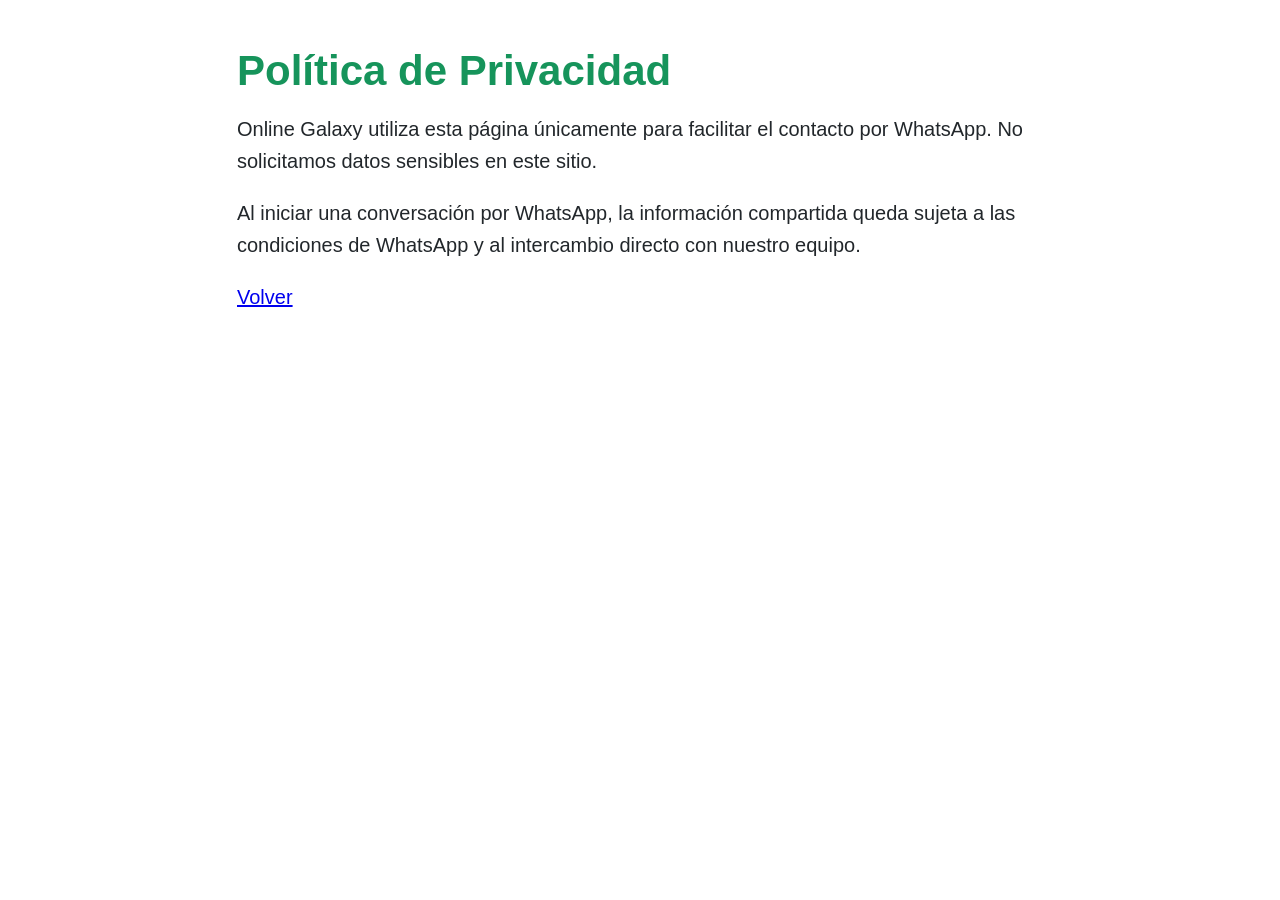
==== politica-de-privacidad.html @ 1a3b2274 "Add files via upload" ====
<!doctype html><html lang="es"><head><meta charset="utf-8"><meta name="viewport" content="width=device-width,initial-scale=1"><title>Política de Privacidad</title><link rel="stylesheet" href="styles.css"></head><body><main class="legal"><h1>Política de Privacidad</h1><p>Online Galaxy utiliza esta página únicamente para facilitar el contacto por WhatsApp. No solicitamos datos sensibles en este sitio.</p><p>Al iniciar una conversación por WhatsApp, la información compartida queda sujeta a las condiciones de WhatsApp y al intercambio directo con nuestro equipo.</p><p><a href="index.html">Volver</a></p></main></body></html>
---- styles.css ----
:root {
  --green: #16945b;
  --button-green: #25d366;
  --text: #22272b;
  --muted: #9a9a9a;
  --link: #006cff;
  --card: #f2f2f2;
  --page: #ffffff;
}

* { box-sizing: border-box; }

html, body { min-height: 100%; }

body {
  margin: 0;
  font-family: -apple-system, BlinkMacSystemFont, "Segoe UI", Roboto, Helvetica, Arial, sans-serif;
  color: var(--text);
  background: var(--page);
}

.page {
  min-height: 100vh;
  padding: 34px 24px 52px;
  display: flex;
  flex-direction: column;
  align-items: center;
  justify-content: space-between;
}

.card {
  width: min(100%, 1210px);
  min-height: 1655px;
  margin: 0 auto;
  padding: 128px 48px 96px;
  border-radius: 58px;
  background: var(--card);
  box-shadow: 0 26px 38px rgba(0, 0, 0, .22);
  text-align: center;
  display: flex;
  flex-direction: column;
  align-items: center;
}

.whatsapp-badge {
  width: 270px;
  height: 270px;
  margin-bottom: 188px;
  border-radius: 50%;
  filter: drop-shadow(0 6px 8px rgba(0,0,0,.24));
}

.whatsapp-badge svg { width: 100%; height: 100%; display: block; }
.whatsapp-badge .bubble { fill: var(--button-green); stroke: #fff; stroke-width: 8; }
.whatsapp-badge .phone { fill: #fff; }

h1 {
  margin: 0;
  color: var(--green);
  font-size: clamp(42px, 6.2vw, 82px);
  line-height: 1.08;
  font-weight: 800;
  letter-spacing: -.03em;
}

.brand {
  margin: 170px 0 0;
  color: var(--muted);
  font-size: clamp(27px, 4vw, 48px);
  line-height: 1.2;
  font-weight: 400;
}

.instruction {
  max-width: 820px;
  margin: 168px 0 0;
  font-size: clamp(30px, 4.1vw, 52px);
  line-height: 1.45;
  font-weight: 400;
}

.button {
  width: min(835px, 86%);
  margin-top: 220px;
  padding: 42px 32px 46px;
  border-radius: 82px;
  background: var(--button-green);
  color: #fff;
  text-decoration: none;
  font-size: clamp(34px, 5vw, 64px);
  line-height: 1;
  font-weight: 400;
  box-shadow: 0 10px 18px rgba(0,0,0,.08);
  transition: transform .15s ease, filter .15s ease;
}

.button:hover { transform: translateY(-2px); filter: brightness(1.02); }
.button:active { transform: translateY(0); }

.footer {
  margin-top: 215px;
  width: 100%;
  text-align: center;
  font-size: clamp(22px, 3vw, 38px);
  line-height: 1.45;
  color: #5e6268;
}

.footer p { margin: 0 0 20px; }
.footer nav { margin-bottom: 0; }
.footer a { color: var(--link); text-decoration: underline; }

@media (max-width: 700px) {
  .page { padding: 18px 18px 40px; }
  .card {
    min-height: 640px;
    padding: 70px 20px 48px;
    border-radius: 28px;
    box-shadow: 0 18px 28px rgba(0,0,0,.22);
  }
  .whatsapp-badge { width: 122px; height: 122px; margin-bottom: 78px; }
  .brand { margin-top: 78px; }
  .instruction { margin-top: 75px; max-width: 360px; }
  .button { margin-top: 86px; padding: 21px 18px 23px; width: 86%; }
  .footer { margin-top: 94px; }
}
.legal {
  max-width: 850px;
  margin: 0 auto;
  padding: 48px 22px;
  font-size: 20px;
  line-height: 1.6;
}
.legal h1 { font-size: 42px; letter-spacing: 0; }
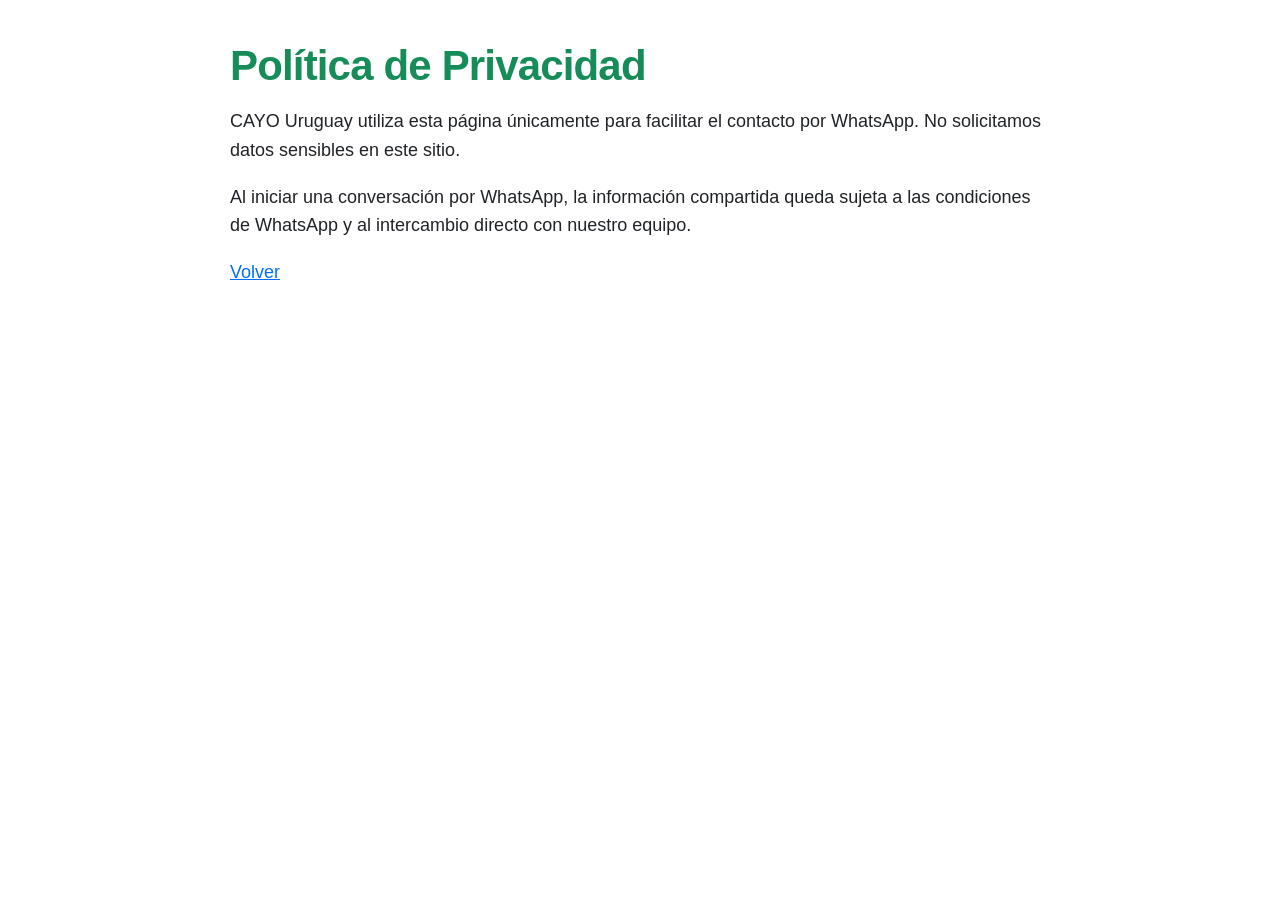
==== commit ebcb6ade: "Add files via upload" ====
--- a/politica-de-privacidad.html
+++ b/politica-de-privacidad.html
@@ -1 +1 @@
-<!doctype html><html lang="es"><head><meta charset="utf-8"><meta name="viewport" content="width=device-width,initial-scale=1"><title>Política de Privacidad</title><link rel="stylesheet" href="styles.css"></head><body><main class="legal"><h1>Política de Privacidad</h1><p>Online Galaxy utiliza esta página únicamente para facilitar el contacto por WhatsApp. No solicitamos datos sensibles en este sitio.</p><p>Al iniciar una conversación por WhatsApp, la información compartida queda sujeta a las condiciones de WhatsApp y al intercambio directo con nuestro equipo.</p><p><a href="index.html">Volver</a></p></main></body></html>
+<!doctype html><html lang="es"><head><meta charset="utf-8"><meta name="viewport" content="width=device-width,initial-scale=1"><title>Política de Privacidad</title><link rel="stylesheet" href="styles.css"></head><body><main class="legal"><h1>Política de Privacidad</h1><p>CAYO Uruguay utiliza esta página únicamente para facilitar el contacto por WhatsApp. No solicitamos datos sensibles en este sitio.</p><p>Al iniciar una conversación por WhatsApp, la información compartida queda sujeta a las condiciones de WhatsApp y al intercambio directo con nuestro equipo.</p><p><a href="index.html">Volver</a></p></main></body></html>
--- a/styles.css
+++ b/styles.css
@@ -1,134 +1,193 @@
 :root {
-  --green: #16945b;
-  --button-green: #25d366;
-  --text: #22272b;
+  --green-title: #168c59;
+  --whatsapp: #25d366;
+  --text: #202327;
   --muted: #9a9a9a;
-  --link: #006cff;
-  --card: #f2f2f2;
-  --page: #ffffff;
+  --footer: #565b61;
+  --link: #006dff;
+  --card-bg: #f2f2f2;
+  --page-bg: #ffffff;
 }
 
-* { box-sizing: border-box; }
+* {
+  box-sizing: border-box;
+}
 
-html, body { min-height: 100%; }
+html {
+  min-height: 100%;
+  -webkit-text-size-adjust: 100%;
+}
 
 body {
+  min-height: 100%;
   margin: 0;
+  color: var(--text);
+  background: var(--page-bg);
   font-family: -apple-system, BlinkMacSystemFont, "Segoe UI", Roboto, Helvetica, Arial, sans-serif;
-  color: var(--text);
-  background: var(--page);
+}
+
+a {
+  color: var(--link);
 }
 
 .page {
-  min-height: 100vh;
-  padding: 34px 24px 52px;
+  width: 100%;
+  min-height: 100svh;
+  padding: max(18px, env(safe-area-inset-top)) 18px max(38px, env(safe-area-inset-bottom));
   display: flex;
   flex-direction: column;
   align-items: center;
-  justify-content: space-between;
 }
 
 .card {
-  width: min(100%, 1210px);
-  min-height: 1655px;
-  margin: 0 auto;
-  padding: 128px 48px 96px;
-  border-radius: 58px;
-  background: var(--card);
-  box-shadow: 0 26px 38px rgba(0, 0, 0, .22);
+  width: 100%;
+  max-width: 392px;
+  min-height: 522px;
+  padding: 42px 20px 30px;
+  border-radius: 28px;
+  background: var(--card-bg);
+  box-shadow: 0 18px 28px rgba(0, 0, 0, 0.23);
   text-align: center;
   display: flex;
   flex-direction: column;
   align-items: center;
 }
 
-.whatsapp-badge {
-  width: 270px;
-  height: 270px;
-  margin-bottom: 188px;
-  border-radius: 50%;
-  filter: drop-shadow(0 6px 8px rgba(0,0,0,.24));
+.whatsapp-logo {
+  width: 116px;
+  height: auto;
+  display: block;
+  margin: 0 0 42px;
+  filter: drop-shadow(0 5px 6px rgba(0, 0, 0, 0.22));
 }
-
-.whatsapp-badge svg { width: 100%; height: 100%; display: block; }
-.whatsapp-badge .bubble { fill: var(--button-green); stroke: #fff; stroke-width: 8; }
-.whatsapp-badge .phone { fill: #fff; }
 
 h1 {
   margin: 0;
-  color: var(--green);
-  font-size: clamp(42px, 6.2vw, 82px);
+  color: var(--green-title);
+  font-size: clamp(31px, 8.7vw, 38px);
   line-height: 1.08;
   font-weight: 800;
-  letter-spacing: -.03em;
+  letter-spacing: -0.035em;
 }
 
 .brand {
-  margin: 170px 0 0;
+  margin: 52px 0 0;
   color: var(--muted);
-  font-size: clamp(27px, 4vw, 48px);
+  font-size: clamp(18px, 5.1vw, 22px);
   line-height: 1.2;
   font-weight: 400;
 }
 
 .instruction {
-  max-width: 820px;
-  margin: 168px 0 0;
-  font-size: clamp(30px, 4.1vw, 52px);
-  line-height: 1.45;
+  max-width: 310px;
+  margin: 48px 0 0;
+  font-size: clamp(20px, 5.9vw, 25px);
+  line-height: 1.42;
   font-weight: 400;
 }
 
 .button {
-  width: min(835px, 86%);
-  margin-top: 220px;
-  padding: 42px 32px 46px;
-  border-radius: 82px;
-  background: var(--button-green);
-  color: #fff;
+  width: min(100%, 280px);
+  margin-top: auto;
+  padding: 19px 18px 21px;
+  border-radius: 999px;
+  background: var(--whatsapp);
+  color: #ffffff;
   text-decoration: none;
-  font-size: clamp(34px, 5vw, 64px);
+  font-size: clamp(22px, 6.4vw, 28px);
   line-height: 1;
   font-weight: 400;
-  box-shadow: 0 10px 18px rgba(0,0,0,.08);
-  transition: transform .15s ease, filter .15s ease;
+  box-shadow: 0 10px 18px rgba(0, 0, 0, 0.08);
+  -webkit-tap-highlight-color: transparent;
+  transition: transform 160ms ease, filter 160ms ease;
 }
 
-.button:hover { transform: translateY(-2px); filter: brightness(1.02); }
-.button:active { transform: translateY(0); }
+.button:active {
+  transform: scale(0.985);
+}
 
 .footer {
-  margin-top: 215px;
   width: 100%;
+  max-width: 392px;
+  margin-top: 88px;
   text-align: center;
-  font-size: clamp(22px, 3vw, 38px);
-  line-height: 1.45;
-  color: #5e6268;
+  color: var(--footer);
+  font-size: clamp(17px, 4.7vw, 20px);
+  line-height: 1.42;
 }
 
-.footer p { margin: 0 0 20px; }
-.footer nav { margin-bottom: 0; }
-.footer a { color: var(--link); text-decoration: underline; }
+.footer p {
+  margin: 0 0 20px;
+}
 
-@media (max-width: 700px) {
-  .page { padding: 18px 18px 40px; }
-  .card {
-    min-height: 640px;
-    padding: 70px 20px 48px;
-    border-radius: 28px;
-    box-shadow: 0 18px 28px rgba(0,0,0,.22);
-  }
-  .whatsapp-badge { width: 122px; height: 122px; margin-bottom: 78px; }
-  .brand { margin-top: 78px; }
-  .instruction { margin-top: 75px; max-width: 360px; }
-  .button { margin-top: 86px; padding: 21px 18px 23px; width: 86%; }
-  .footer { margin-top: 94px; }
+.footer nav {
+  margin: 0;
 }
+
+.footer a {
+  text-decoration: underline;
+}
+
+.email {
+  display: inline-block;
+}
+
 .legal {
-  max-width: 850px;
+  width: min(100%, 860px);
   margin: 0 auto;
-  padding: 48px 22px;
-  font-size: 20px;
+  padding: 42px 20px;
+  font-size: 18px;
   line-height: 1.6;
 }
-.legal h1 { font-size: 42px; letter-spacing: 0; }
+
+.legal h1 {
+  margin: 0 0 18px;
+  color: var(--green-title);
+  font-size: clamp(32px, 8vw, 42px);
+  line-height: 1.12;
+  letter-spacing: -0.02em;
+}
+
+@media (min-width: 430px) {
+  .page {
+    padding-inline: 24px;
+  }
+}
+
+@media (min-width: 768px) {
+  .page {
+    padding-top: 34px;
+    padding-bottom: 56px;
+  }
+
+  .card,
+  .footer {
+    max-width: 560px;
+  }
+
+  .card {
+    min-height: 600px;
+    padding: 54px 38px 38px;
+    border-radius: 34px;
+  }
+
+  .whatsapp-logo {
+    width: 130px;
+    margin-bottom: 48px;
+  }
+
+  .instruction {
+    max-width: 410px;
+  }
+
+  .button {
+    width: 360px;
+  }
+}
+
+@media (hover: hover) {
+  .button:hover {
+    transform: translateY(-2px);
+    filter: brightness(1.025);
+  }
+}
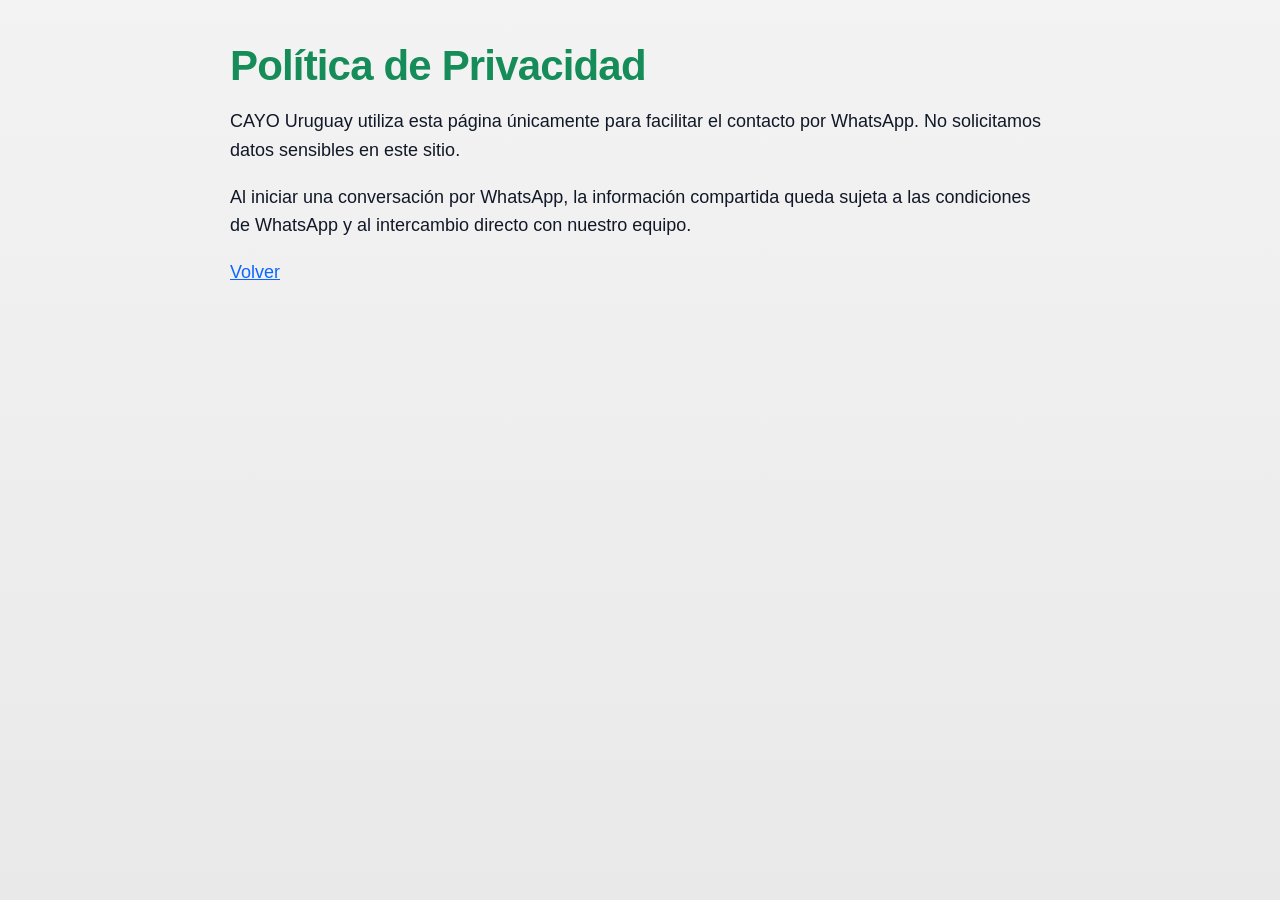
==== commit b87aae39: "Add files via upload" ====
--- a/politica-de-privacidad.html
+++ b/politica-de-privacidad.html
@@ -1 +1 @@
-<!doctype html><html lang="es"><head><meta charset="utf-8"><meta name="viewport" content="width=device-width,initial-scale=1"><title>Política de Privacidad</title><link rel="stylesheet" href="styles.css"></head><body><main class="legal"><h1>Política de Privacidad</h1><p>CAYO Uruguay utiliza esta página únicamente para facilitar el contacto por WhatsApp. No solicitamos datos sensibles en este sitio.</p><p>Al iniciar una conversación por WhatsApp, la información compartida queda sujeta a las condiciones de WhatsApp y al intercambio directo con nuestro equipo.</p><p><a href="index.html">Volver</a></p></main></body></html>
+<!doctype html><html lang="es"><head><meta charset="utf-8"><meta name="viewport" content="width=device-width,initial-scale=1"><title>Política de Privacidad</title><link rel="stylesheet" href="styles.css"><script>!function(f,b,e,v,n,t,s){if(f.fbq)return;n=f.fbq=function(){n.callMethod?n.callMethod.apply(n,arguments):n.queue.push(arguments)};if(!f._fbq)f._fbq=n;n.push=n;n.loaded=!0;n.version='2.0';n.queue=[];t=b.createElement(e);t.async=!0;t.src='https://connect.facebook.net/en_US/fbevents.js';s=b.getElementsByTagName(e)[0];s.parentNode.insertBefore(t,s)}(window,document,'script');fbq('init','767728059169192');fbq('track','PageView');</script></head><body><main class="legal"><h1>Política de Privacidad</h1><p>CAYO Uruguay utiliza esta página únicamente para facilitar el contacto por WhatsApp. No solicitamos datos sensibles en este sitio.</p><p>Al iniciar una conversación por WhatsApp, la información compartida queda sujeta a las condiciones de WhatsApp y al intercambio directo con nuestro equipo.</p><p><a href="index.html">Volver</a></p></main><script>document.addEventListener('DOMContentLoaded',()=>{const b=document.getElementById('whatsappButton')||document.querySelector('.button');if(b)b.addEventListener('click',()=>fbq('trackCustom','WhatsAppClick'));});</script></body></html>
--- a/styles.css
+++ b/styles.css
@@ -1,17 +1,18 @@
 :root {
-  --green-title: #168c59;
+  --page-bg-top: #f3f3f3;
+  --page-bg-bottom: #e9e9e9;
+  --card-bg: #f5f5f5;
+  --text: #111827;
+  --muted: #9a9fa6;
+  --footer: #565b61;
+  --link: #0b66ff;
   --whatsapp: #25d366;
-  --text: #202327;
-  --muted: #9a9a9a;
-  --footer: #565b61;
-  --link: #006dff;
-  --card-bg: #f2f2f2;
-  --page-bg: #ffffff;
-}
-
-* {
-  box-sizing: border-box;
-}
+  --whatsapp-strong: #1fcb60;
+  --button-shadow: rgba(37, 211, 102, 0.22);
+  --card-shadow: 0 18px 42px rgba(0, 0, 0, 0.14);
+}
+
+* { box-sizing: border-box; }
 
 html {
   min-height: 100%;
@@ -22,115 +23,138 @@
   min-height: 100%;
   margin: 0;
   color: var(--text);
-  background: var(--page-bg);
+  background: linear-gradient(180deg, var(--page-bg-top) 0%, var(--page-bg-bottom) 100%);
   font-family: -apple-system, BlinkMacSystemFont, "Segoe UI", Roboto, Helvetica, Arial, sans-serif;
 }
 
-a {
-  color: var(--link);
-}
+a { color: var(--link); }
+img { max-width: 100%; display: block; }
 
 .page {
   width: 100%;
   min-height: 100svh;
-  padding: max(18px, env(safe-area-inset-top)) 18px max(38px, env(safe-area-inset-bottom));
+  padding: max(22px, env(safe-area-inset-top)) 18px max(30px, calc(20px + env(safe-area-inset-bottom)));
   display: flex;
   flex-direction: column;
   align-items: center;
 }
 
 .card {
-  width: 100%;
-  max-width: 392px;
-  min-height: 522px;
-  padding: 42px 20px 30px;
+  width: min(100%, 420px);
+  padding: 34px 18px 34px;
   border-radius: 28px;
   background: var(--card-bg);
-  box-shadow: 0 18px 28px rgba(0, 0, 0, 0.23);
+  box-shadow: var(--card-shadow);
   text-align: center;
   display: flex;
   flex-direction: column;
   align-items: center;
 }
 
-.whatsapp-logo {
-  width: 116px;
-  height: auto;
-  display: block;
-  margin: 0 0 42px;
-  filter: drop-shadow(0 5px 6px rgba(0, 0, 0, 0.22));
+.brand-logo {
+  width: clamp(220px, 60vw, 360px);
+  height: clamp(220px, 60vw, 360px);
+  object-fit: contain;
+  margin: 0 auto 20px;
+  border-radius: 50%;
+  background: transparent;
+  overflow: hidden;
+  filter: drop-shadow(0 10px 20px rgba(0, 0, 0, 0.12));
+}
+
+.profile-name {
+  width: 100%;
+  display: inline-flex;
+  align-items: center;
+  justify-content: center;
+  gap: 10px;
+  flex-wrap: nowrap;
 }
 
 h1 {
   margin: 0;
-  color: var(--green-title);
-  font-size: clamp(31px, 8.7vw, 38px);
+  color: var(--text);
+  font-size: clamp(30px, 8.4vw, 42px);
   line-height: 1.08;
   font-weight: 800;
-  letter-spacing: -0.035em;
+  letter-spacing: -0.045em;
+  white-space: nowrap;
+}
+
+.verified-badge {
+  width: clamp(24px, 6vw, 34px);
+  height: clamp(24px, 6vw, 34px);
+  flex: 0 0 auto;
 }
 
 .brand {
-  margin: 52px 0 0;
+  margin: 22px 0 0;
   color: var(--muted);
-  font-size: clamp(18px, 5.1vw, 22px);
-  line-height: 1.2;
+  font-size: clamp(16px, 4.8vw, 23px);
+  line-height: 1.22;
   font-weight: 400;
 }
 
 .instruction {
-  max-width: 310px;
-  margin: 48px 0 0;
-  font-size: clamp(20px, 5.9vw, 25px);
-  line-height: 1.42;
+  width: 100%;
+  max-width: 330px;
+  margin: 30px 0 28px;
+  color: #1e1f24;
+  font-size: clamp(18px, 5.7vw, 27px);
+  line-height: 1.32;
   font-weight: 400;
+  text-wrap: balance;
 }
 
 .button {
-  width: min(100%, 280px);
+  width: min(100%, 340px);
+  min-height: 84px;
   margin-top: auto;
-  padding: 19px 18px 21px;
+  padding: 14px 20px;
   border-radius: 999px;
-  background: var(--whatsapp);
+  background: linear-gradient(180deg, var(--whatsapp) 0%, var(--whatsapp-strong) 100%);
   color: #ffffff;
   text-decoration: none;
-  font-size: clamp(22px, 6.4vw, 28px);
-  line-height: 1;
-  font-weight: 400;
-  box-shadow: 0 10px 18px rgba(0, 0, 0, 0.08);
+  font-size: clamp(18px, 5.5vw, 29px);
+  line-height: 1.08;
+  font-weight: 500;
+  box-shadow: 0 10px 24px var(--button-shadow);
   -webkit-tap-highlight-color: transparent;
-  transition: transform 160ms ease, filter 160ms ease;
-}
-
-.button:active {
-  transform: scale(0.985);
-}
+  transition: transform 160ms ease, filter 160ms ease, box-shadow 160ms ease;
+  display: inline-flex;
+  align-items: center;
+  justify-content: center;
+  gap: 14px;
+  text-align: center;
+}
+
+.button-icon {
+  width: clamp(28px, 7vw, 42px);
+  height: clamp(28px, 7vw, 42px);
+  flex: 0 0 auto;
+}
+
+.button span {
+  display: inline-block;
+  transform: translateY(-1px);
+  white-space: nowrap;
+}
+
+.button:active { transform: scale(0.985); }
 
 .footer {
-  width: 100%;
-  max-width: 392px;
-  margin-top: 88px;
+  width: min(100%, 420px);
+  margin-top: 48px;
   text-align: center;
   color: var(--footer);
-  font-size: clamp(17px, 4.7vw, 20px);
-  line-height: 1.42;
-}
-
-.footer p {
-  margin: 0 0 20px;
-}
-
-.footer nav {
-  margin: 0;
-}
-
-.footer a {
-  text-decoration: underline;
-}
-
-.email {
-  display: inline-block;
-}
+  font-size: clamp(15px, 4.4vw, 22px);
+  line-height: 1.38;
+}
+
+.footer p { margin: 0 0 18px; }
+.footer nav { margin: 0; }
+.footer a { text-decoration: underline; }
+.email { display: inline-block; margin-top: 6px; overflow-wrap: anywhere; }
 
 .legal {
   width: min(100%, 860px);
@@ -142,46 +166,147 @@
 
 .legal h1 {
   margin: 0 0 18px;
-  color: var(--green-title);
+  color: #168c59;
   font-size: clamp(32px, 8vw, 42px);
   line-height: 1.12;
   letter-spacing: -0.02em;
+  white-space: normal;
+}
+
+@media (max-width: 374px) {
+  .page { padding-inline: 14px; }
+
+  .card {
+    width: 100%;
+    padding: 26px 14px 28px;
+    border-radius: 24px;
+  }
+
+  .brand-logo {
+    width: min(78vw, 250px);
+    height: min(78vw, 250px);
+    margin-bottom: 16px;
+  }
+
+  .profile-name { gap: 8px; }
+
+  h1 {
+    font-size: 24px;
+    white-space: normal;
+  }
+
+  .verified-badge {
+    width: 22px;
+    height: 22px;
+  }
+
+  .instruction {
+    max-width: 280px;
+    margin: 24px 0 24px;
+    font-size: 18px;
+  }
+
+  .button {
+    width: 100%;
+    min-height: 74px;
+    gap: 10px;
+    padding-inline: 16px;
+    font-size: 18px;
+  }
+
+  .button span { white-space: normal; }
+  .button-icon { width: 28px; height: 28px; }
+}
+
+@media (min-width: 390px) {
+  .card,
+  .footer {
+    width: min(100%, 390px);
+  }
+
+  .card {
+    padding-left: 18px;
+    padding-right: 18px;
+  }
 }
 
 @media (min-width: 430px) {
   .page {
-    padding-inline: 24px;
+    padding-inline: 22px;
+    padding-top: max(26px, env(safe-area-inset-top));
+  }
+
+  .card,
+  .footer {
+    width: min(100%, 460px);
+  }
+
+  .card {
+    padding: 40px 28px 36px;
+  }
+
+  .brand-logo {
+    width: 330px;
+    height: 330px;
+  }
+
+  .button {
+    width: min(100%, 360px);
+    min-height: 82px;
+    font-size: 24px;
   }
 }
 
 @media (min-width: 768px) {
   .page {
-    padding-top: 34px;
-    padding-bottom: 56px;
+    padding-top: max(40px, env(safe-area-inset-top));
+    padding-bottom: max(54px, calc(28px + env(safe-area-inset-bottom)));
   }
 
   .card,
   .footer {
-    max-width: 560px;
+    width: min(100%, 640px);
   }
 
   .card {
-    min-height: 600px;
-    padding: 54px 38px 38px;
+    padding: 52px 40px 40px;
     border-radius: 34px;
   }
 
-  .whatsapp-logo {
-    width: 130px;
-    margin-bottom: 48px;
+  .brand-logo {
+    width: 340px;
+    height: 340px;
+    margin-bottom: 22px;
+  }
+
+  h1 { font-size: 52px; }
+
+  .verified-badge {
+    width: 40px;
+    height: 40px;
+  }
+
+  .brand {
+    font-size: 24px;
+    margin-top: 22px;
   }
 
   .instruction {
-    max-width: 410px;
+    max-width: 460px;
+    font-size: 27px;
+    margin-bottom: 30px;
   }
 
   .button {
-    width: 360px;
+    width: min(100%, 460px);
+    min-height: 86px;
+    gap: 18px;
+    font-size: 29px;
+  }
+
+  .button-icon {
+    width: 42px;
+    height: 42px;
   }
 }
 
@@ -189,5 +314,6 @@
   .button:hover {
     transform: translateY(-2px);
     filter: brightness(1.025);
-  }
-}
+    box-shadow: 0 14px 30px rgba(37, 211, 102, 0.28);
+  }
+}
